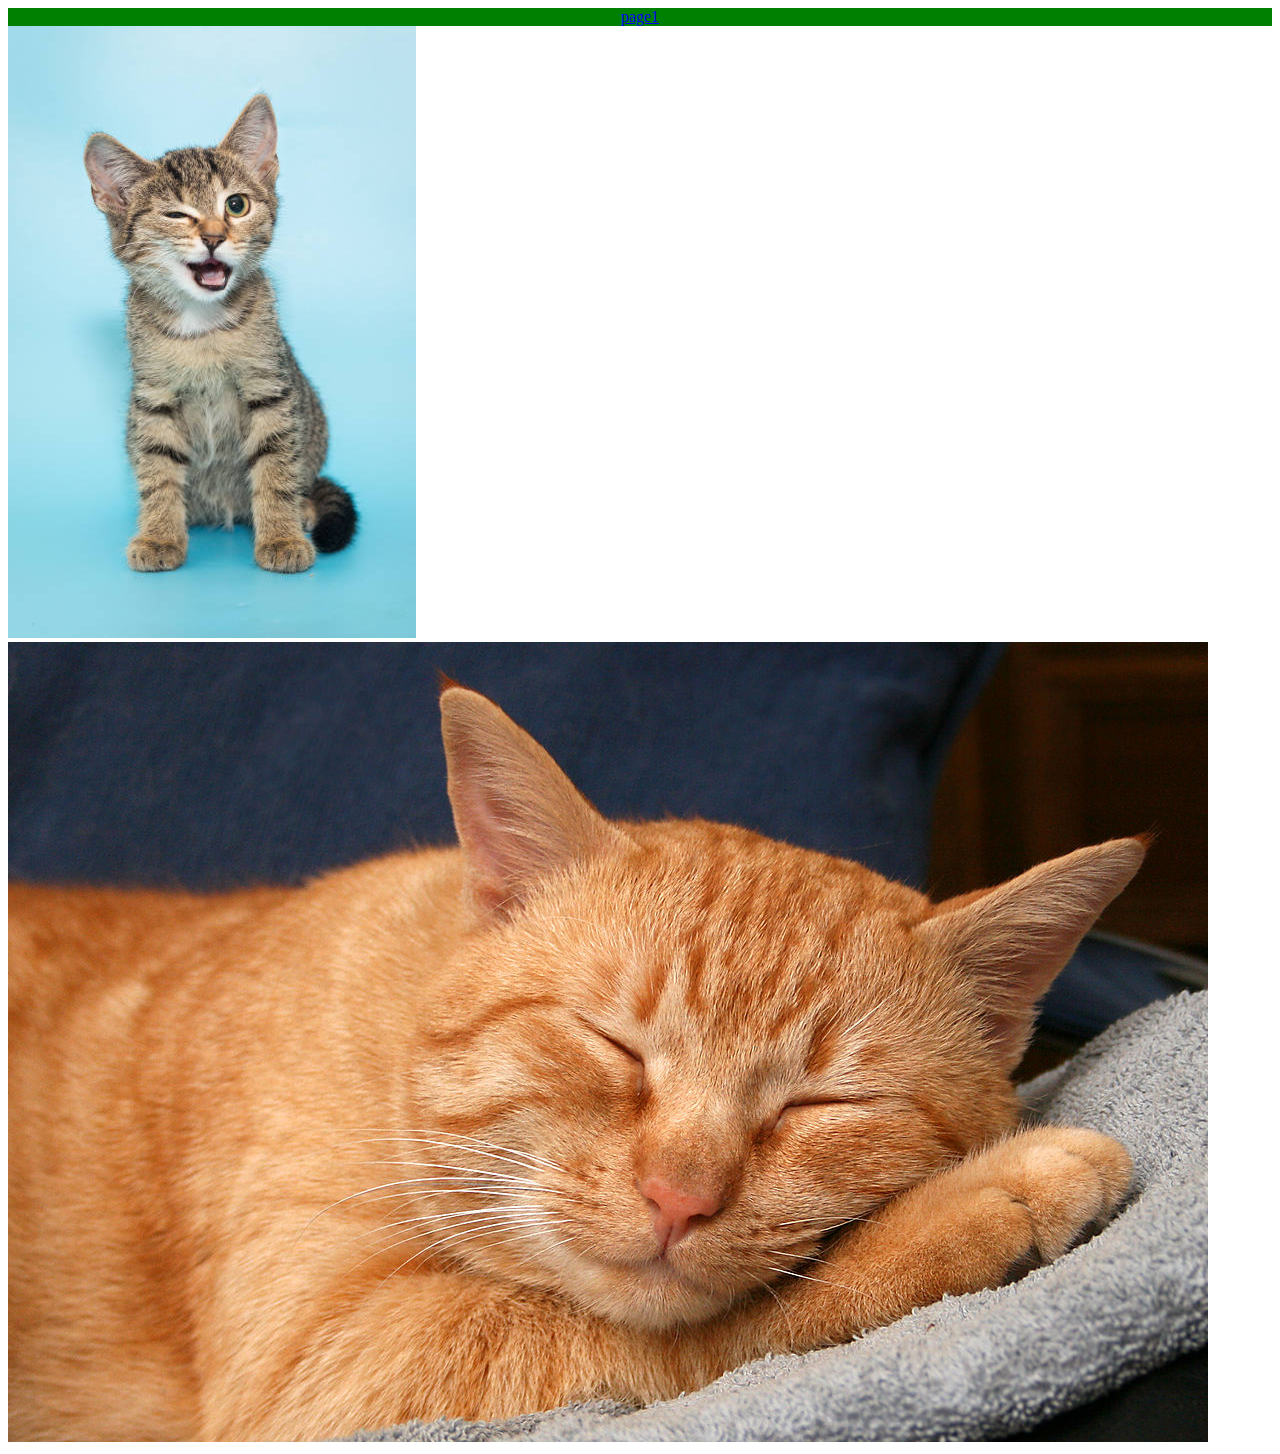
==== index.html @ 743b1538 "added pages buttons and 2 cat pics" ====
<!DOCTYPE html>
<html lang="en">
<head>
    <link rel="stylesheet" href="style.css">
    <meta charset="UTF-8">
    <meta http-equiv="X-UA-Compatible" content="IE=edge">
    <meta name="viewport" content="width=device-width, initial-scale=1.0">
    <title>assignment1</title>
</head>
<body>
    <span>
        <a class="pagebutton" href="page1.html">page1</a>
    </span>
    <span>
        <img src="images/cat1.jpeg" alt="cat-pic">
        <img src="images/cat2.jpeg" alt="cat-pic">
    </span>
</body>
</html>
---- style.css ----
.pagebutton {
    background-color: green;
    display: flex; 
    justify-content: center; 
    

}
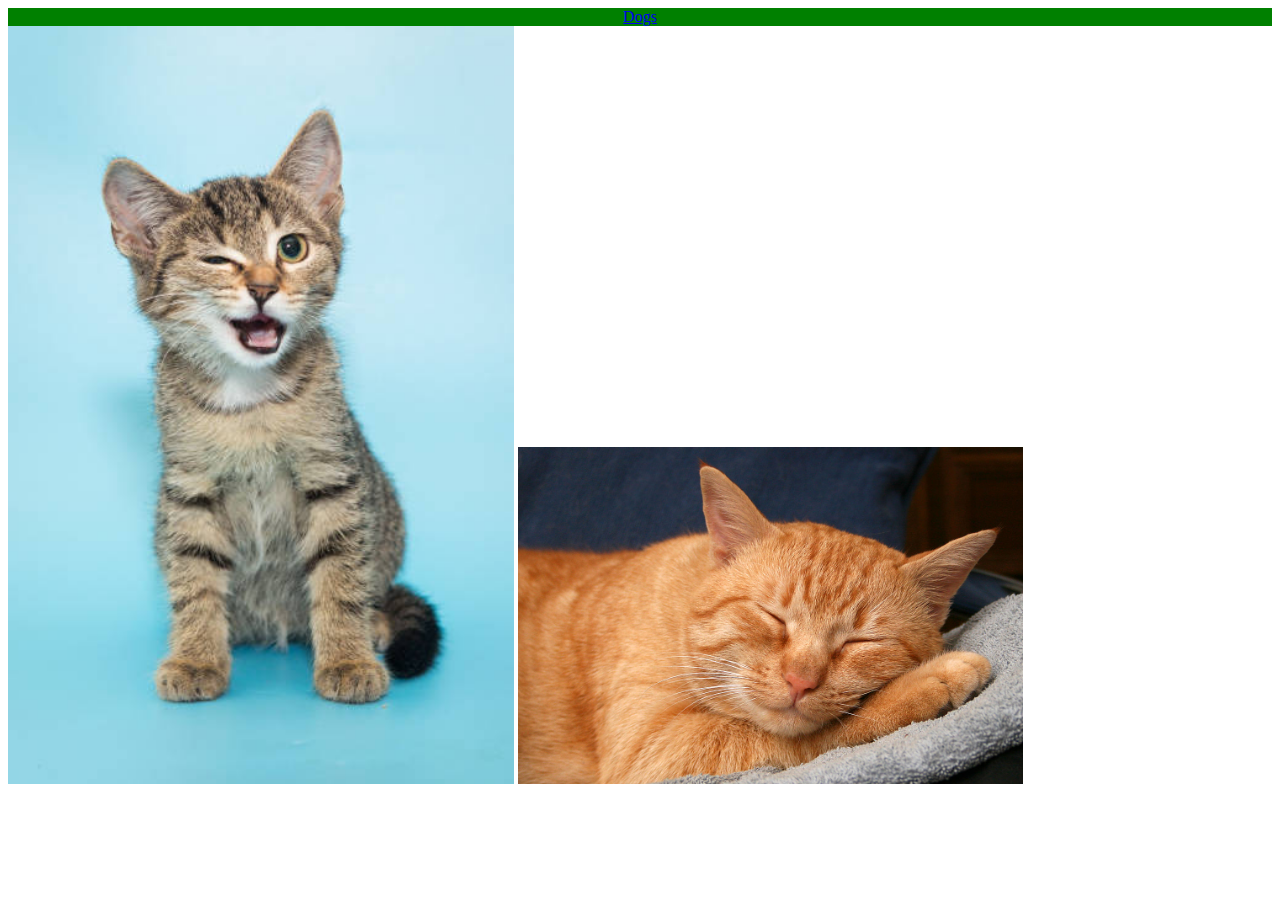
==== commit 7c69e965: "alot of dog page reqs" ====
--- a/index.html
+++ b/index.html
@@ -9,11 +9,12 @@
 </head>
 <body>
     <span>
-        <a class="pagebutton" href="page1.html">page1</a>
+        <a class="pagebutton" href="page1.html">Dogs</a>
     </span>
+    
     <span>
-        <img src="images/cat1.jpeg" alt="cat-pic">
-        <img src="images/cat2.jpeg" alt="cat-pic">
+        <img class="catimg1" src="images/cat1.jpeg" alt="cat-pic">
+        <img class="catimg1" src="images/cat2.jpeg" alt="cat-pic">
     </span>
 </body>
 </html>--- a/style.css
+++ b/style.css
@@ -7,6 +7,19 @@
     background-color: green;
     display: flex; 
     justify-content: center; 
-    
 
+}
+
+.catimg1 {
+    width: 40%;
+    height: auto;
+}
+
+.outline td{
+    border: 1px solid black;
+}
+
+.dogs {
+    width: 30%;
+    height: auto;
 }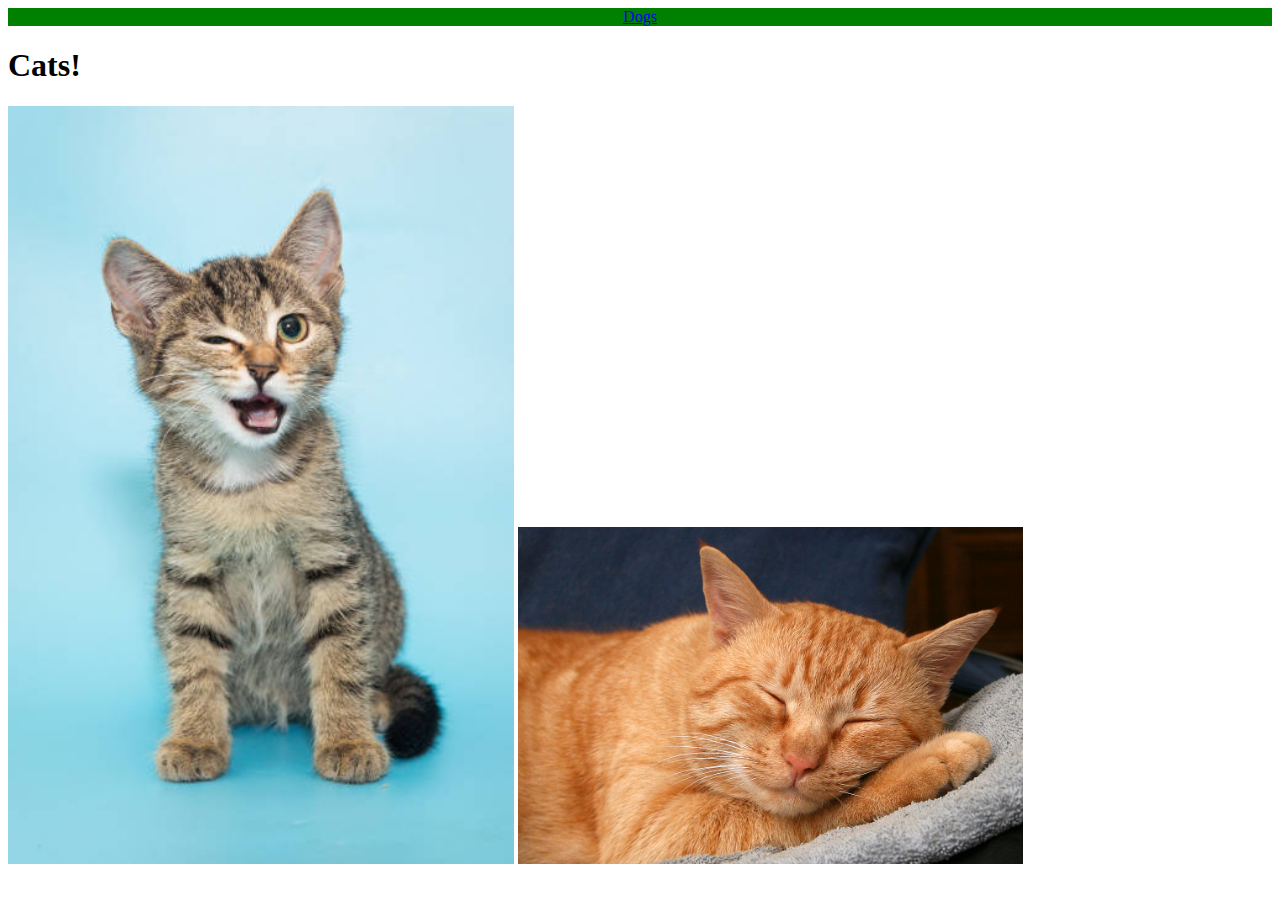
==== commit 77a6b2e4: "cat h1 added" ====
--- a/index.html
+++ b/index.html
@@ -11,7 +11,7 @@
     <span>
         <a class="pagebutton" href="page1.html">Dogs</a>
     </span>
-    
+    <h1>Cats!</h1>
     <span>
         <img class="catimg1" src="images/cat1.jpeg" alt="cat-pic">
         <img class="catimg1" src="images/cat2.jpeg" alt="cat-pic">
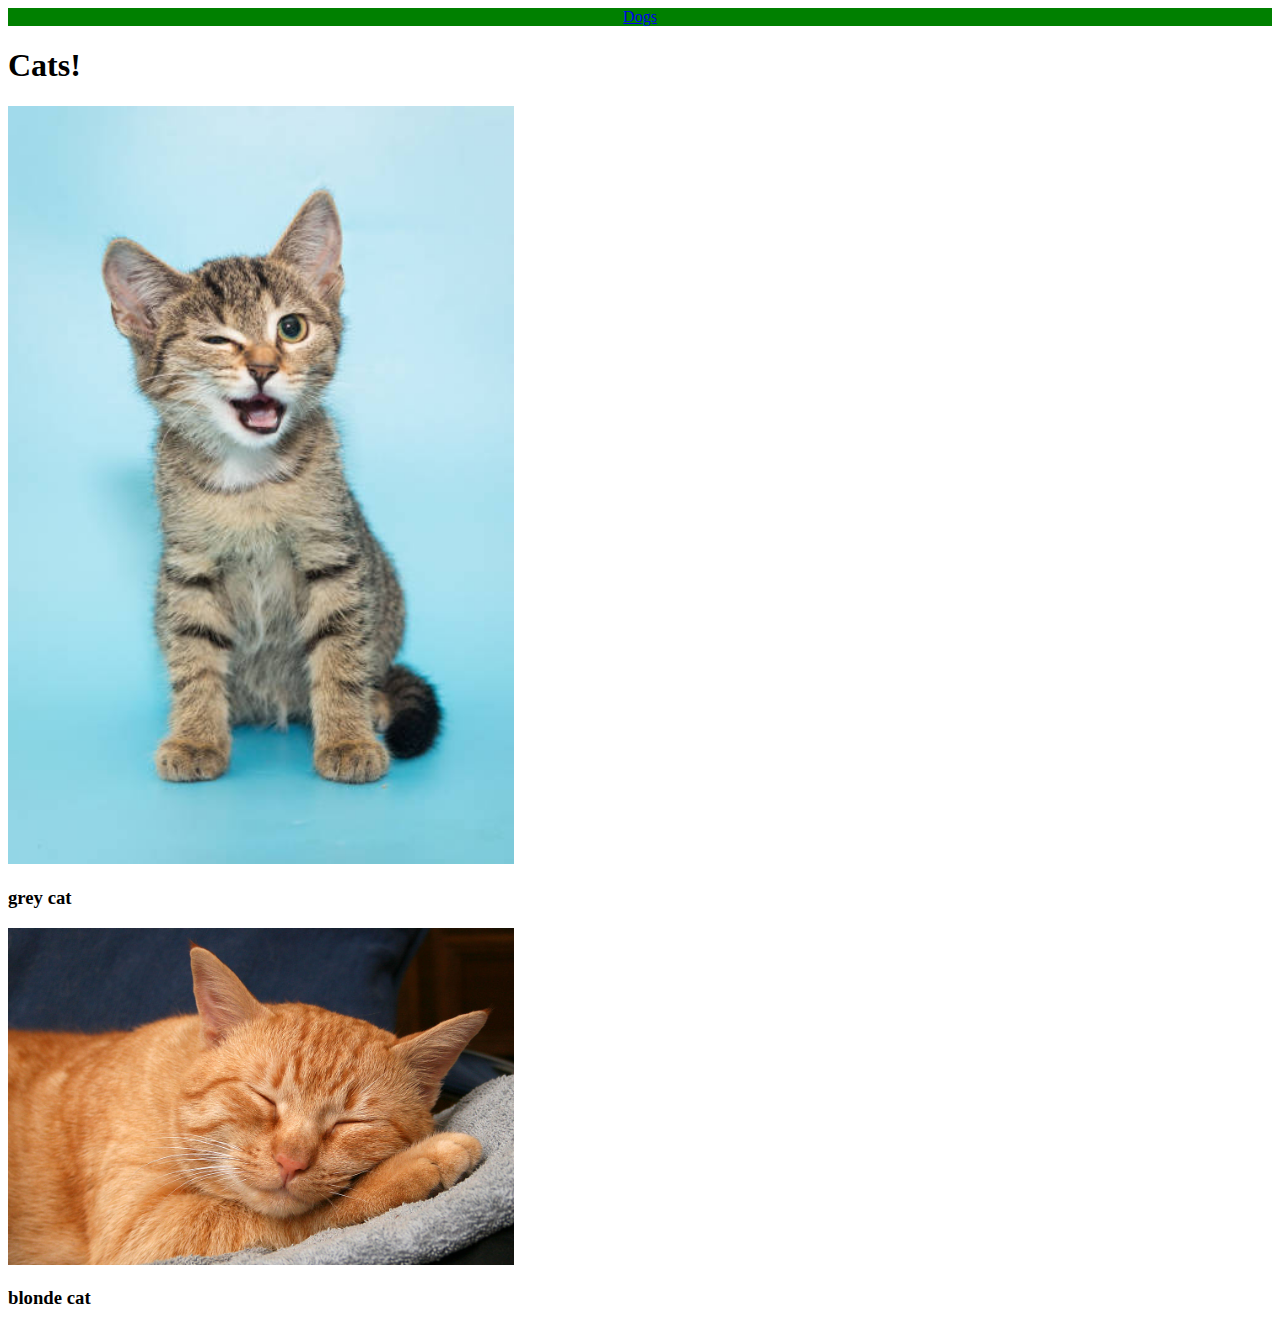
==== commit 2ff27ecb: "cat h1 added" ====
--- a/index.html
+++ b/index.html
@@ -14,7 +14,9 @@
     <h1>Cats!</h1>
     <span>
         <img class="catimg1" src="images/cat1.jpeg" alt="cat-pic">
+        <h3>grey cat</h3>
         <img class="catimg1" src="images/cat2.jpeg" alt="cat-pic">
+        <h3>blonde cat</h3>
     </span>
 </body>
 </html>